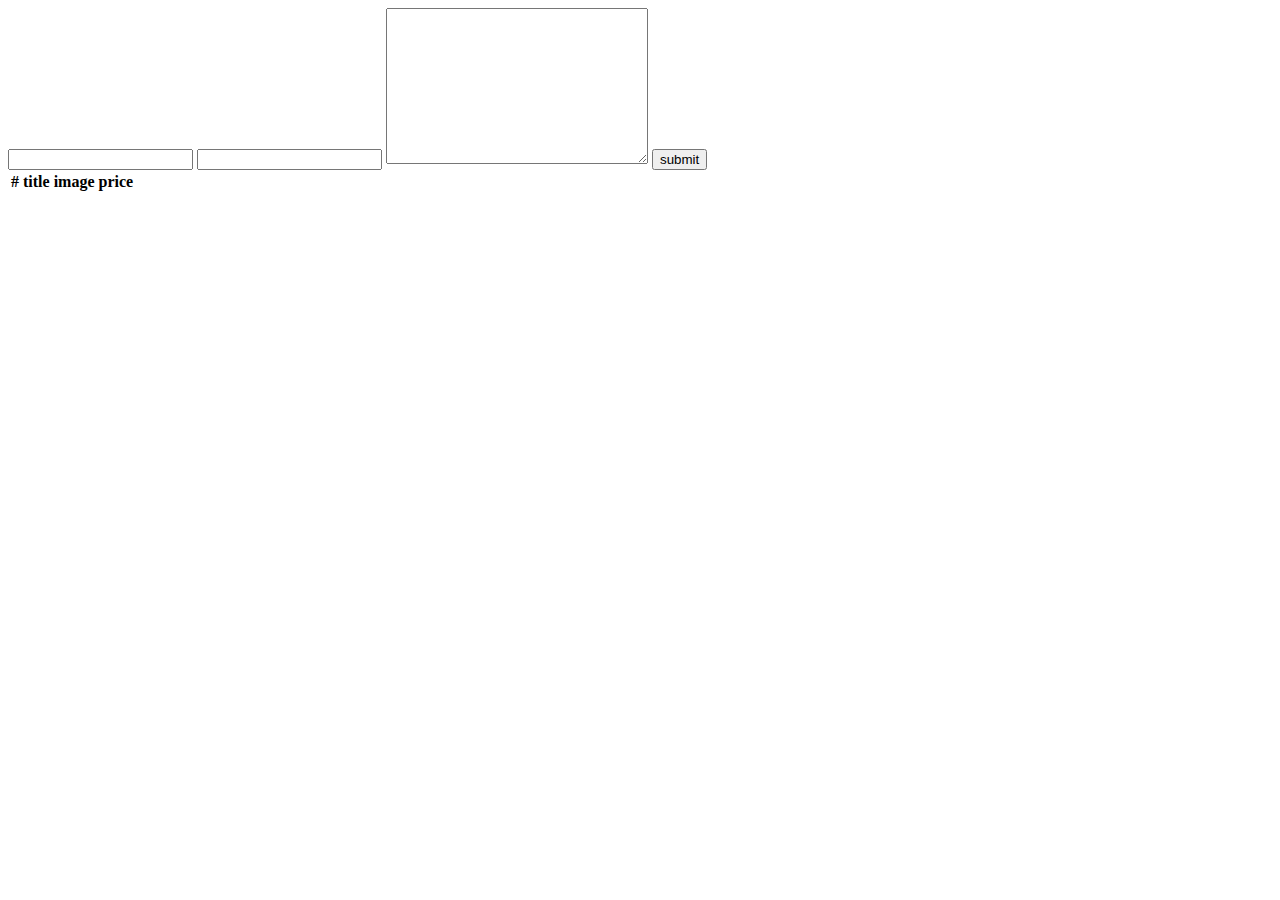
==== Dashboard.html @ 4f8f6bf6 "Updated Dashboard" ====
<!DOCTYPE html>
<html lang="en">
<head>
    <meta charset="UTF-8">
    <meta name="viewport" content="width=device-width, initial-scale=1.0">
    <title>Document</title>
    <link href="https://cdn.jsdelivr.net/npm/bootstrap@5.3.0/dist/css/bootstrap.min.css" rel="stylesheet" integrity="sha384-9ndCyUaIbzAi2FUVXJi0CjmCapSmO7SnpJef0486qhLnuZ2cdeRhO02iuK6FUUVM" crossorigin="anonymous">
<style>
    img{
        width: 150px;
        height: 150px;
    }
</style>
</head>
<body>

    <form action="">

        <input type="text" id="title">
        <input type="number" id="price">
        <textarea name="" id="description" cols="30" rows="10"></textarea>
        <button>submit</button>
    </form>

    <table class="table">
        <thead>
          <tr>
            <th scope="col">#</th>
            <th scope="col">title</th>
            <th scope="col">image</th>
            <th scope="col">price</th>
          </tr>
        </thead>
        <tbody>
          
        </tbody>
      </table>

      
      
    <script src="Dashboard.js"></script>
</body>
</html>
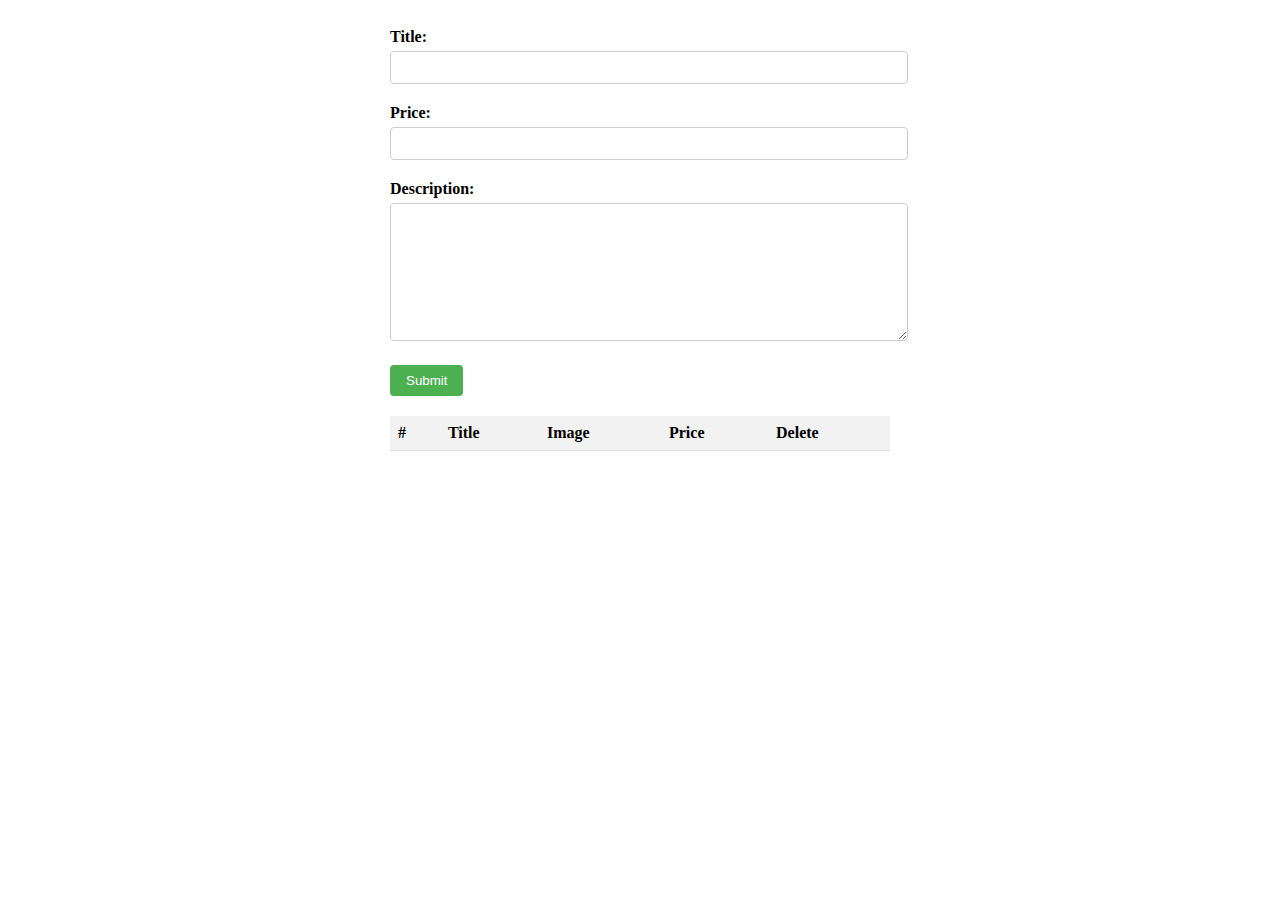
==== commit 5c6ac46f: "Updated table" ====
--- a/Dashboard.html
+++ b/Dashboard.html
@@ -1,43 +1,111 @@
 <!DOCTYPE html>
 <html lang="en">
+
 <head>
     <meta charset="UTF-8">
     <meta name="viewport" content="width=device-width, initial-scale=1.0">
     <title>Document</title>
-    <link href="https://cdn.jsdelivr.net/npm/bootstrap@5.3.0/dist/css/bootstrap.min.css" rel="stylesheet" integrity="sha384-9ndCyUaIbzAi2FUVXJi0CjmCapSmO7SnpJef0486qhLnuZ2cdeRhO02iuK6FUUVM" crossorigin="anonymous">
-<style>
-    img{
-        width: 150px;
-        height: 150px;
-    }
-</style>
+    <link href="https://cdn.jsdelivr.net/npm/bootstrap@5.3.0/dist/css/bootstrap.min.css" rel="stylesheet"
+        integrity="sha384-9ndCyUaIbzAi2FUVXJi0CjmCapSmO7SnpJef0486qhLnuZ2cdeRhO02iuK6FUUVM" crossorigin="anonymous">
+    <style>
+        .container {
+            max-width: 500px;
+            margin: 0 auto;
+            padding: 20px;
+        }
+
+        .form-group {
+            margin-bottom: 20px;
+        }
+
+        .form-group label {
+            display: block;
+            font-weight: bold;
+            margin-bottom: 5px;
+        }
+
+        .form-group input,
+        .form-group textarea {
+            width: 100%;
+            padding: 8px;
+            border: 1px solid #ccc;
+            border-radius: 4px;
+        }
+
+        .form-group textarea {
+            resize: vertical;
+            height: 120px;
+        }
+
+        .form-group button {
+            padding: 8px 16px;
+            background-color: #4CAF50;
+            color: #fff;
+            border: none;
+            border-radius: 4px;
+            cursor: pointer;
+        }
+
+        table {
+            width: 100%;
+            border-collapse: collapse;
+        }
+
+        th,
+        td {
+            padding: 8px;
+            text-align: left;
+            border-bottom: 1px solid #ddd;
+        }
+
+        th {
+            background-color: #f2f2f2;
+        }
+
+        img {
+            width: 100px;
+            height: auto;
+        }
+    </style>
 </head>
+
 <body>
+    <div class="container">
+        <form id="product-form">
+            <div class="form-group">
+                <label for="title">Title:</label>
+                <input type="text" id="title" required>
+            </div>
+            <div class="form-group">
+                <label for="price">Price:</label>
+                <input type="number" id="price" required>
+            </div>
+            <div class="form-group">
+                <label for="description">Description:</label>
+                <textarea id="description" rows="5" required></textarea>
+            </div>
+            <div class="form-group">
+                <button type="submit">Submit</button>
+            </div>
+        </form>
 
-    <form action="">
+        <table id="product-table">
+            <thead>
+                <tr>
+                    <th scope="col">#</th>
+                    <th scope="col">Title</th>
+                    <th scope="col">Image</th>
+                    <th scope="col">Price</th>
+                    <th scope="col">Delete</th>
+                </tr>
+            </thead>
+            <tbody>
+            </tbody>
+        </table>
+    </div>
 
-        <input type="text" id="title">
-        <input type="number" id="price">
-        <textarea name="" id="description" cols="30" rows="10"></textarea>
-        <button>submit</button>
-    </form>
 
-    <table class="table">
-        <thead>
-          <tr>
-            <th scope="col">#</th>
-            <th scope="col">title</th>
-            <th scope="col">image</th>
-            <th scope="col">price</th>
-          </tr>
-        </thead>
-        <tbody>
-          
-        </tbody>
-      </table>
-
-      
-      
     <script src="Dashboard.js"></script>
 </body>
+
 </html>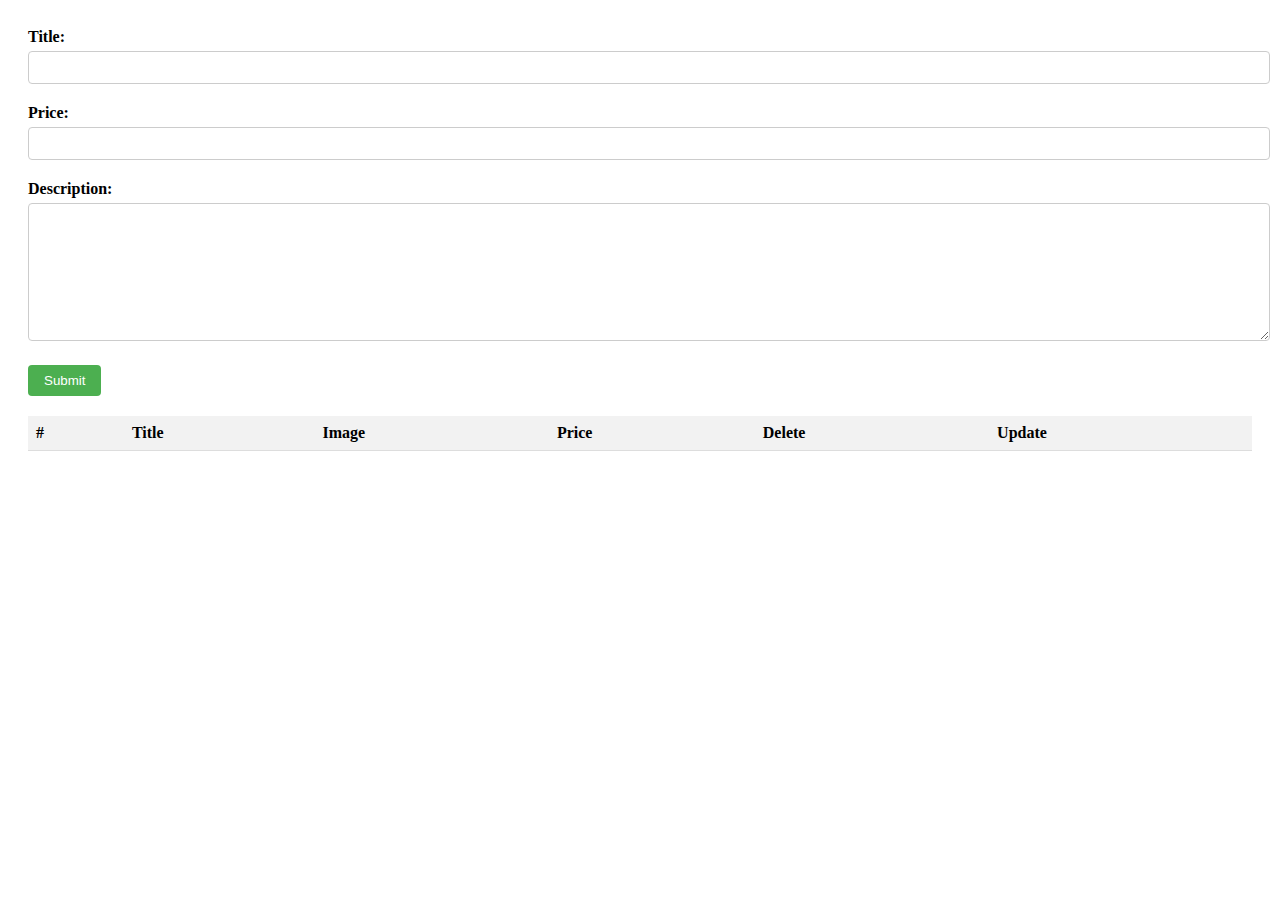
==== commit 018618d5: "Updated Dashboard" ====
--- a/Dashboard.html
+++ b/Dashboard.html
@@ -9,7 +9,7 @@
         integrity="sha384-9ndCyUaIbzAi2FUVXJi0CjmCapSmO7SnpJef0486qhLnuZ2cdeRhO02iuK6FUUVM" crossorigin="anonymous">
     <style>
         .container {
-            max-width: 500px;
+            
             margin: 0 auto;
             padding: 20px;
         }
@@ -66,14 +66,22 @@
             width: 100px;
             height: auto;
         }
+        button{
+            color: white;
+            border-radius: 6px;
+            background-color: red;
+            border: none;
+        }
     </style>
 </head>
 
 <body>
     <div class="container">
-        <form id="product-form">
-            <div class="form-group">
-                <label for="title">Title:</label>
+        <div class="d-flex">
+
+            <form id="product-form">
+                <div class="form-group">
+                    <label for="title">Title:</label>
                 <input type="text" id="title" required>
             </div>
             <div class="form-group">
@@ -88,7 +96,7 @@
                 <button type="submit">Submit</button>
             </div>
         </form>
-
+        
         <table id="product-table">
             <thead>
                 <tr>
@@ -97,14 +105,17 @@
                     <th scope="col">Image</th>
                     <th scope="col">Price</th>
                     <th scope="col">Delete</th>
+                    <th scope="col">Update</th>
+
                 </tr>
             </thead>
             <tbody>
             </tbody>
         </table>
     </div>
+    </div>
 
-
+    <script src="https://ajax.googleapis.com/ajax/libs/jquery/3.7.0/jquery.min.js"></script>
     <script src="Dashboard.js"></script>
 </body>
 
